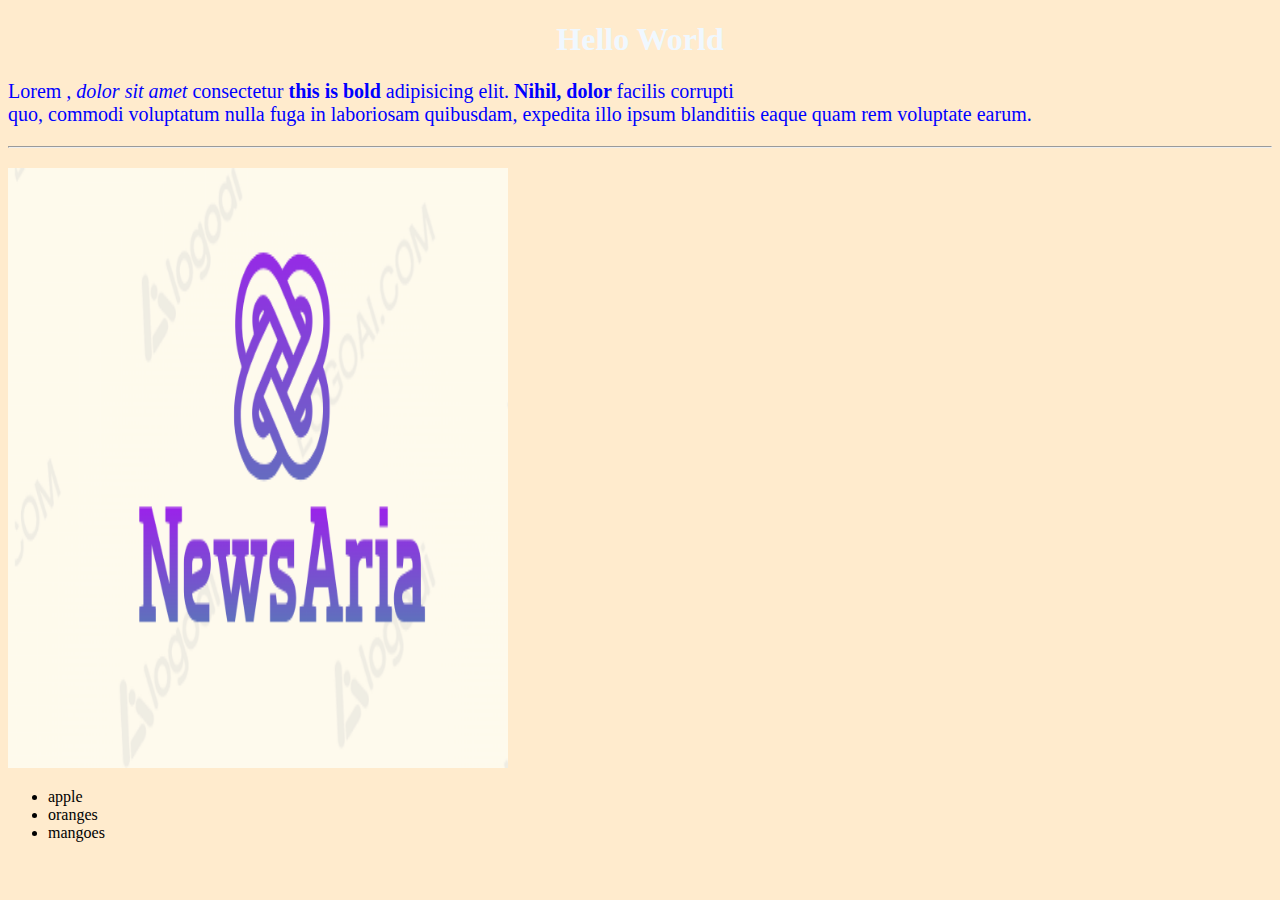
==== index.html @ dee27f8c "first commit" ====
<!--DEFINE THE DOCCUMENT TYPE-->
<!DOCTYPE html>

<head>
    <title>Document</title>
<link rel="stylesheet" href="styles.css"
<!

<body></body>
<h1 id="mainheading"> Hello World</h1>
<body bgcolor="purple">
<!-- <p> Welcome to my Website</p> -->
<p class="subheading">
    Lorem <i>, dolor sit amet </i> consectetur <b> this is bold </b>adipisicing elit. <strong> Nihil, dolor </strong>facilis corrupti <br> quo, commodi voluptatum nulla fuga in laboriosam quibusdam, expedita illo ipsum blanditiis eaque quam rem voluptate earum.
<hr>
</p> 
<img src="LOGO.png" alt="" width="500" height="600">
<ul>
    <li> apple </li>
    <li> oranges</li>
    <li>mangoes</li>
</ul>
</html>
---- styles.css ----
/* Taggetting a Html tag  */
body{
    background-color: blanchedalmond;

}
/* Taggetting an Id  */
#mainheading {
    color: aliceblue;
}
/* Taggetting a class  */
.subheading{
   color: blue;
}
h1{
    color: brown;
    text-align: center;
}
p{
    font-family: Verdana;
    font-size: 20px;
}
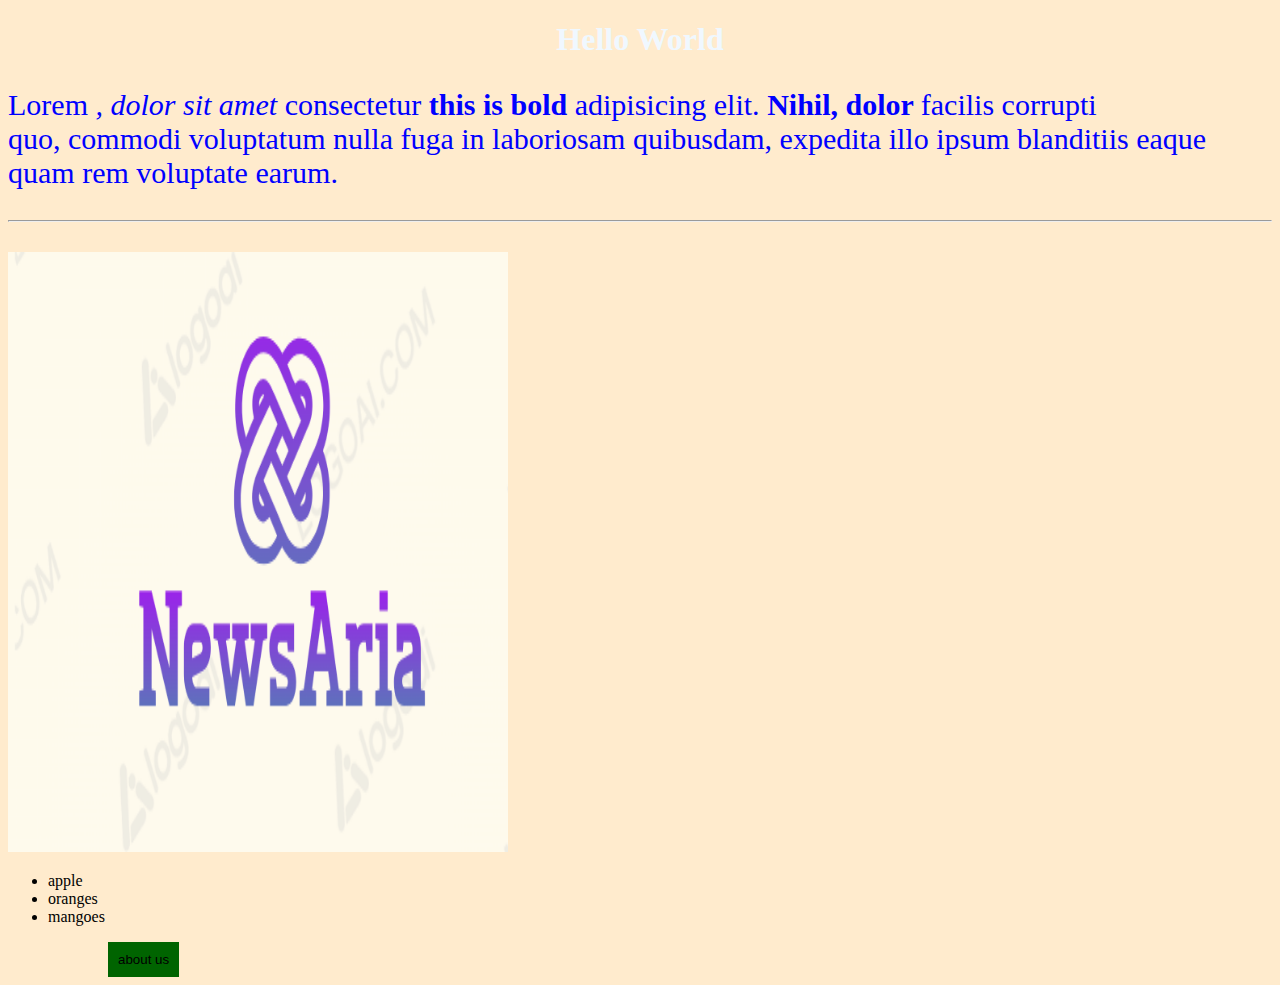
==== commit 2ad095ae: "added about us section" ====
--- a/index.html
+++ b/index.html
@@ -20,4 +20,10 @@
     <li> oranges</li>
     <li>mangoes</li>
 </ul>
-</html>+<button type="submit" class="about-us" >
+  about us
+</button>
+    <a href="about us.html" about us</a>
+</body>
+</html>
+
--- a/styles.css
+++ b/styles.css
@@ -17,5 +17,59 @@
 }
 p{
     font-family: Verdana;
+    font-size: 30px;
+}
+.about-us{ 
+    margin-left: 100px;
+    padding: 10px ;
+    background-color: darkgreen;
+    border: 1px solid red ;
+    border: 20px;
+}
+.navbar{
+    display: flex;
+    align-items: center;
+    justify-content: space-between;
+    background-color: aliceblue;
+
+}
+.logo{
+    margin-left: 50px;
+}
+.buttons{
+    margin-right: 100px;
+}
+.buttons button{
+    padding: 6px;
+    border: 1px solid rgb(140, 223, 140);
+    background-color: white;
+    margin-right: 10px;
+} 
+.buttons button{
+    box-shadow: 1px 1px 3px 3px rgb(77, 204, 77);
+}
+.hero-img img{
+    width: 80%;
+    height: 50vh;
+}
+.hero-section{
+    display: flex;
+    align-items: center;
+    justify-content: space-around;
+}
+.hero-text{
+    margin-right: 20px;
+}
+.hero-section h3{
     font-size: 20px;
+}
+.sessions {
+    display: flex;
+    align-items: center;
+    justify-content: space-around;
+}
+.card {
+    display: flex;
+    align-items: center;
+    justify-content: space-around;   
 }